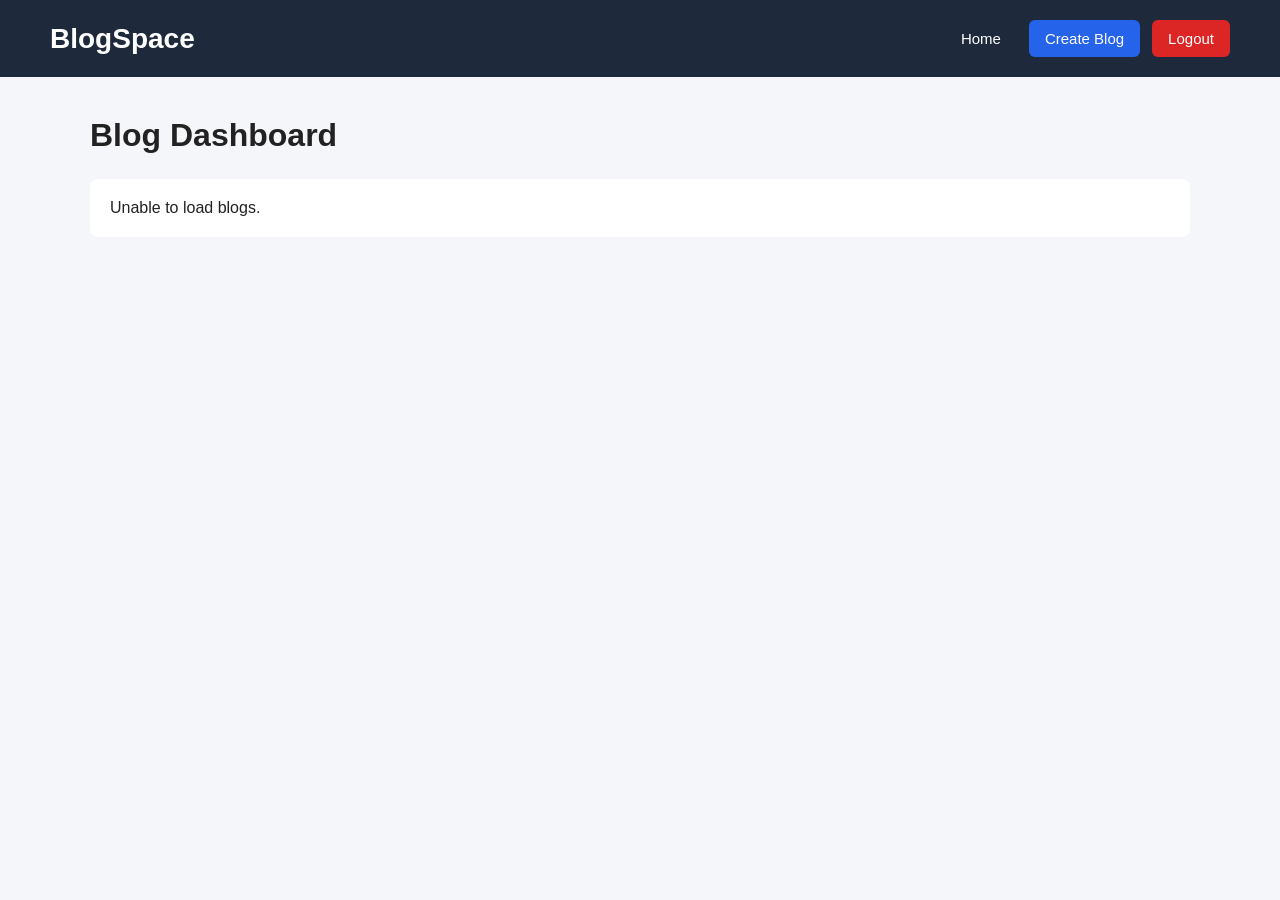
==== public/dashboard.html @ 8db14bdd "Implement CRUD operations" ====
<!DOCTYPE html>
<html lang="en">
<head>
    <meta charset="UTF-8">
    <meta name="viewport" content="width=device-width, initial-scale=1.0">

    <title>Blog Dashboard</title>

    <style>
        * {
            box-sizing: border-box;
            margin: 0;
            padding: 0;
            font-family: Arial, sans-serif;
        }

        body {
            background: #f4f6f9;
            color: #222;
        }

        /* =========================
           NAVBAR
        ========================= */

        .navbar {
            background: #1e293b;
            color: white;
            padding: 20px 50px;

            display: flex;
            justify-content: space-between;
            align-items: center;
        }

        .navbar h2 {
            font-size: 28px;
        }

        .nav-links {
            display: flex;
            gap: 12px;
            align-items: center;
        }

        .nav-links a,
        .nav-links button {
            text-decoration: none;
            color: white;
            border: none;
            padding: 10px 16px;
            border-radius: 6px;
            font-size: 15px;
            cursor: pointer;
        }

        .home-btn {
            background: transparent;
        }

        .create-btn {
            background: #2563eb;
        }

        .logout-btn {
            background: #dc2626;
        }

        /* =========================
           MAIN CONTAINER
        ========================= */

        .container {
            width: 90%;
            max-width: 1100px;
            margin: 40px auto;
        }

        .container h1 {
            margin-bottom: 25px;
            font-size: 32px;
        }

        /* =========================
           BLOG CARD
        ========================= */

        .blog-card {
            background: white;
            padding: 25px;
            margin-bottom: 20px;

            border-radius: 10px;

            box-shadow:
                0 4px 12px rgba(0, 0, 0, 0.08);
        }

        .blog-card h2 {
            margin-bottom: 12px;
            color: #1e293b;
        }

        .blog-card p {
            color: #475569;
            line-height: 1.6;
            margin-bottom: 18px;
        }

        /* =========================
           BUTTONS
        ========================= */

        .actions {
            display: flex;
            gap: 10px;
            align-items: center;
        }

        .read-btn,
        .edit-btn,
        .delete-btn {
            display: inline-block;

            padding: 10px 16px;

            border-radius: 5px;

            text-decoration: none;

            border: none;

            cursor: pointer;

            font-size: 14px;
        }

        .read-btn {
            background: #2563eb;
            color: white;
        }

        .edit-btn {
            background: #f59e0b;
            color: white;
        }

        .delete-btn {
            background: #dc2626;
            color: white;
        }

        .read-btn:hover,
        .edit-btn:hover,
        .delete-btn:hover {
            opacity: 0.85;
        }

        /* =========================
           MESSAGE
        ========================= */

        .message {
            background: white;
            padding: 20px;
            border-radius: 8px;
        }
    </style>
</head>

<body>

    <!-- =========================
         NAVBAR
    ========================= -->

    <nav class="navbar">

        <h2>BlogSpace</h2>

        <div class="nav-links">

            <a href="/home.html" class="home-btn">
                Home
            </a>

            <a href="/create-blog.html" class="create-btn">
                Create Blog
            </a>

            <button
                class="logout-btn"
                onclick="logoutUser()">
                Logout
            </button>

        </div>

    </nav>


    <!-- =========================
         DASHBOARD
    ========================= -->

    <main class="container">

        <h1>Blog Dashboard</h1>

        <div id="blogs">
            Loading blogs...
        </div>

    </main>


    <script>

        // ==========================================
        // LOAD ALL BLOGS
        // ==========================================

        async function loadBlogs() {

            try {

                const response =
                    await fetch("/api/blogs");

                if (!response.ok) {

                    throw new Error(
                        "Failed to fetch blogs"
                    );
                }

                const blogs =
                    await response.json();

                const container =
                    document.getElementById("blogs");


                // No blogs

                if (!blogs || blogs.length === 0) {

                    container.innerHTML = `
                        <div class="message">
                            <p>No blogs found.</p>
                        </div>
                    `;

                    return;
                }


                // Clear old blogs

                container.innerHTML = "";


                // Display blogs

                blogs.forEach(blog => {

                    const div =
                        document.createElement("div");

                    div.className =
                        "blog-card";


                    let shortContent =
                        blog.content || "";


                    if (shortContent.length > 150) {

                        shortContent =
                            shortContent.substring(0, 150)
                            + "...";
                    }


                    div.innerHTML = `

                        <h2>
                            ${escapeHTML(blog.title)}
                        </h2>

                        <p>
                            ${escapeHTML(shortContent)}
                        </p>

                        <div class="actions">

                            <a
                                class="read-btn"
                                href="/blog.html?id=${blog._id}">
                                Read More
                            </a>

                            <button
                                class="edit-btn"
                                onclick="editBlog('${blog._id}')">
                                Edit
                            </button>

                            <button
                                class="delete-btn"
                                onclick="deleteBlog('${blog._id}')">
                                Delete
                            </button>

                        </div>
                    `;


                    container.appendChild(div);

                });


            } catch (error) {

                console.error(
                    "Load blogs error:",
                    error
                );


                document.getElementById("blogs")
                    .innerHTML = `
                        <div class="message">
                            <p>
                                Unable to load blogs.
                            </p>
                        </div>
                    `;
            }
        }


        // ==========================================
        // EDIT BLOG
        // ==========================================

        async function editBlog(id) {

            try {

                const response =
                    await fetch(
                        `/api/blogs/${id}`
                    );


                if (!response.ok) {

                    throw new Error(
                        "Unable to get blog"
                    );
                }


                const blog =
                    await response.json();


                // New title

                const newTitle =
                    prompt(
                        "Enter new blog title:",
                        blog.title
                    );


                if (newTitle === null) {
                    return;
                }


                // New content

                const newContent =
                    prompt(
                        "Enter new blog content:",
                        blog.content
                    );


                if (newContent === null) {
                    return;
                }


                // Token

                const token =
                    localStorage.getItem("token");


                // Update request

                const updateResponse =
                    await fetch(
                        `/api/blogs/${id}`,
                        {
                            method: "PUT",

                            headers: {
                                "Content-Type":
                                    "application/json",

                                "Authorization":
                                    `Bearer ${token}`
                            },

                            body: JSON.stringify({
                                title: newTitle,
                                content: newContent
                            })
                        }
                    );


                if (!updateResponse.ok) {

                    const errorText =
                        await updateResponse.text();

                    console.error(
                        "Update error:",
                        errorText
                    );

                    throw new Error(
                        "Failed to update blog"
                    );
                }


                alert(
                    "Blog updated successfully!"
                );


                loadBlogs();


            } catch (error) {

                console.error(
                    "Edit blog error:",
                    error
                );

                alert(
                    "Unable to update blog."
                );
            }
        }


        // ==========================================
        // DELETE BLOG
        // ==========================================

        async function deleteBlog(id) {

            const confirmed =
                confirm(
                    "Are you sure you want to delete this blog?"
                );


            if (!confirmed) {
                return;
            }


            try {

                // Get login token

                const token =
                    localStorage.getItem("token");


                if (!token) {

                    alert(
                        "Please login again."
                    );

                    window.location.href =
                        "/index.html";

                    return;
                }


                // DELETE REQUEST

                const response =
                    await fetch(
                        `/api/blogs/${id}`,
                        {
                            method: "DELETE",

                            headers: {
                                "Authorization":
                                    `Bearer ${token}`
                            }
                        }
                    );


                if (!response.ok) {

                    const errorText =
                        await response.text();

                    console.error(
                        "Delete error:",
                        errorText
                    );

                    throw new Error(
                        "Failed to delete blog"
                    );
                }


                alert(
                    "Blog deleted successfully!"
                );


                // Reload blogs

                loadBlogs();


            } catch (error) {

                console.error(
                    "Delete blog error:",
                    error
                );

                alert(
                    "Unable to delete blog."
                );
            }
        }


        // ==========================================
        // LOGOUT
        // ==========================================

        function logoutUser() {

            localStorage.removeItem("token");

            localStorage.removeItem(
                "currentUser"
            );

            window.location.href =
                "/index.html";
        }


        // ==========================================
        // ESCAPE HTML
        // ==========================================

        function escapeHTML(value) {

            if (
                value === null ||
                value === undefined
            ) {
                return "";
            }


            return String(value)

                .replace(
                    /&/g,
                    "&amp;"
                )

                .replace(
                    /</g,
                    "&lt;"
                )

                .replace(
                    />/g,
                    "&gt;"
                )

                .replace(
                    /"/g,
                    "&quot;"
                )

                .replace(
                    /'/g,
                    "&#039;"
                );
        }


        // ==========================================
        // START DASHBOARD
        // ==========================================

        loadBlogs();

    </script>

</body>
</html>
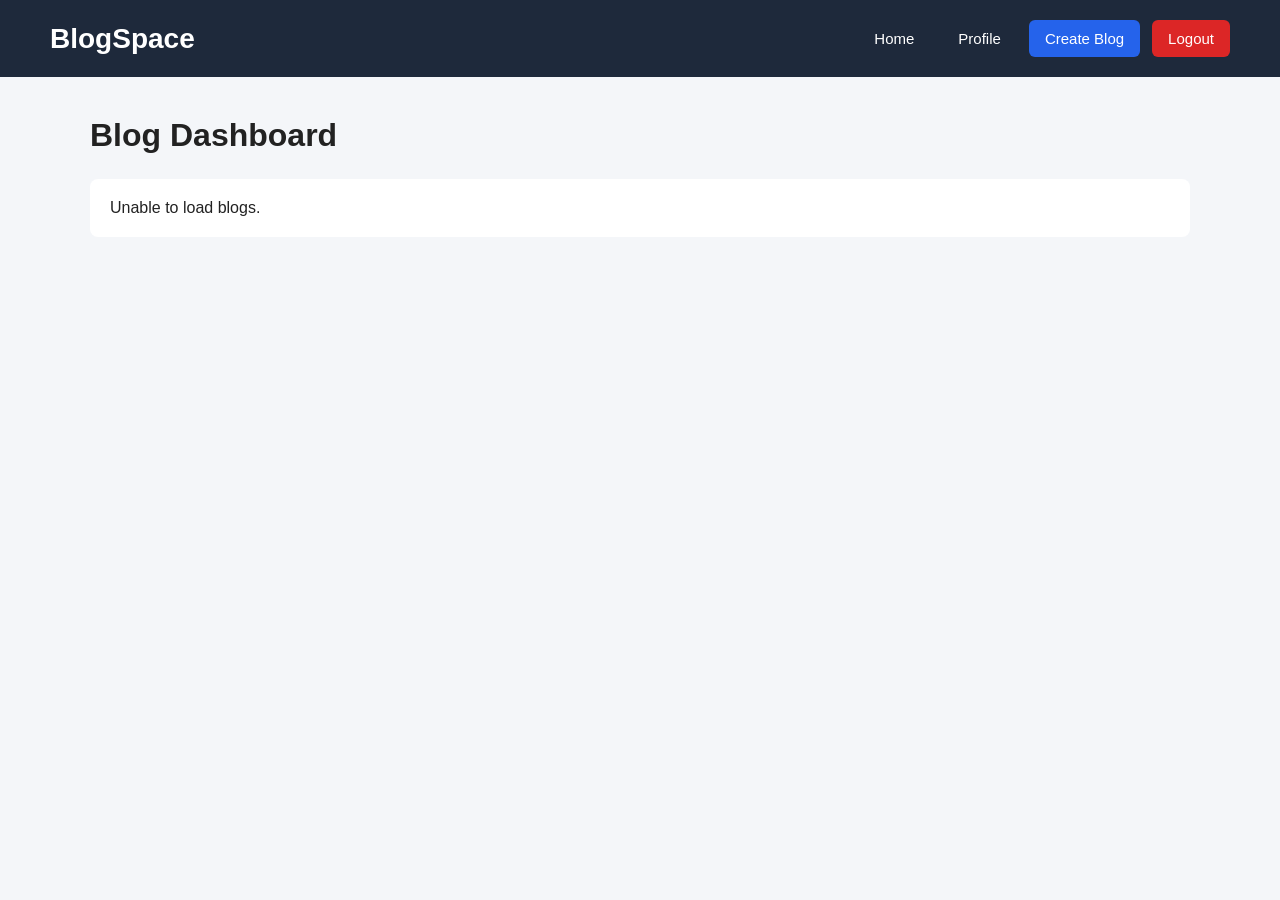
==== commit 7ae9951d: "Add user profile and update dashboard" ====
--- a/public/dashboard.html
+++ b/public/dashboard.html
@@ -58,6 +58,11 @@
             background: transparent;
         }
 
+        /* PROFILE ADDED */
+        .profile-btn {
+            background: transparent;
+        }
+
         .create-btn {
             background: #2563eb;
         }
@@ -182,6 +187,11 @@
 
             <a href="/home.html" class="home-btn">
                 Home
+            </a>
+
+            <!-- PROFILE ADDED -->
+            <a href="/profile.html" class="profile-btn">
+                Profile
             </a>
 
             <a href="/create-blog.html" class="create-btn">
